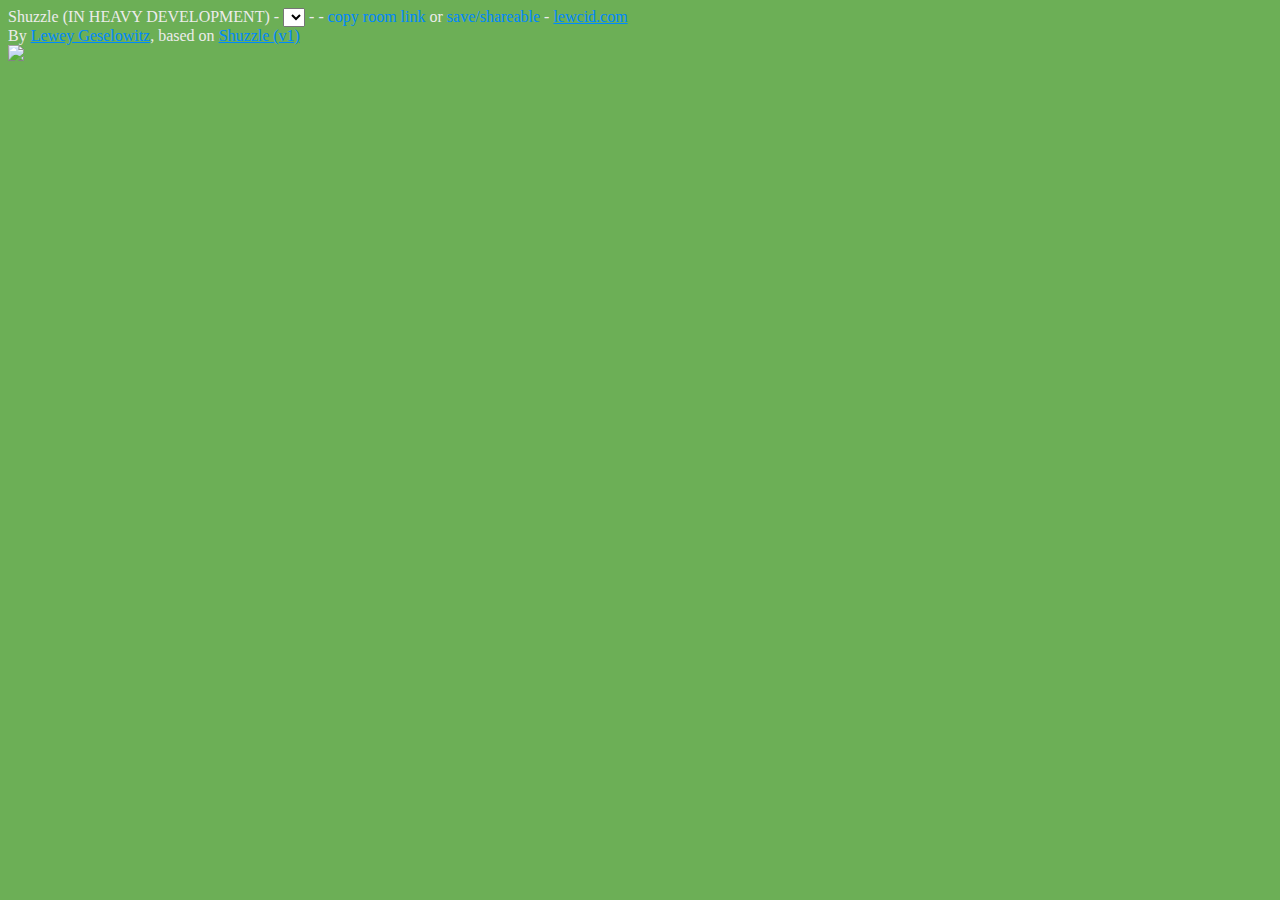
==== docs/Shuzzle/index.html @ 289a84d8 "Shuzzle page" ====
<!DOCTYPE html>
<html lang="en">
	<head>
		<title>Shuzzle - Lewcid.com</title>
		<meta charset="utf-8">
		<meta name="viewport" content="width=device-width, user-scalable=no, minimum-scale=1.0, maximum-scale=1.0">
		<link type="text/css" rel="stylesheet" href="main.css">
		<style>
			body {
				background-color: #6caf56;
                color: rgb(236, 236, 236);
                /* color-adjust: #b17c52; */
			}
			a {
				color: #08f;
			}
		</style>
	</head>
	<body>


        <script src="three.js"></script>
        <script src="shuzzle_boards.js"></script>
        <script src="shuzzle_game.js"></script>

        <!-- The core Firebase JS SDK is always required and must be listed first -->
<script src="https://www.gstatic.com/firebasejs/3.1.0/firebase.js"></script>

<!-- TODO: Add SDKs for Firebase products that you want to use
     https://firebase.google.com/docs/web/setup#available-libraries -->

<script>
  // Your web app's Firebase configuration
  var firebaseConfig = {
    apiKey: "AIzaSyCp0000xxvBPw7OrUDTMqAqHU7AlhGK4gE",
    authDomain: "freedgo-4a947.firebaseapp.com",
    databaseURL: "https://freedgo-4a947.firebaseio.com",
    projectId: "freedgo-4a947",
    storageBucket: "freedgo-4a947.appspot.com",
    messagingSenderId: "460959755744",
    appId: "1:460959755744:web:c00861c4e0380966cfcf85"
  };
  // Initialize Firebase
  var firebaseIsInited = false;
  function firebaseEnsure() {
      if (firebaseIsInited) return;
      firebaseIsInited = true;

      firebase.initializeApp(firebaseConfig);
  }
  
</script>


<script>
    // custom firebase wrapper:

    function firebaseReadAsync(path,callback) {
        firebaseEnsure();
        var ref = firebase.database().ref(path);
        ref.on("value",function(snapshot) {
        //ref.once("value").then(function(snapshot) {
            var key = snapshot.key; // "ada"
            //var childKey = snapshot.child("name/last").key; // "last"
            var v = snapshot.val();
            callback( v );
        });
    }

    function firebaseWriteUpdate(path,val) {
        firebaseEnsure();
        var ref = firebase.database().ref(path);
        return ref.set(val);
    }

    function firebaseWriteAppend(path,val,callback) {
        firebaseEnsure();
        var ref = firebase.database().ref(path);
        var action = ref.push(val);
        var key = action.key;
        if (callback) {
            action.then(() => callback(key));
        }
        return key;
    }

    function firebaseDelete(path) {
        firebaseEnsure();
        var ref = firebase.database().ref(path);
        ref.remove().then(function() {
                console.log("Remove succeeded.")
            })
            .catch(function(error) {
                console.log("Remove failed: " + error.message)
            });
    }
</script>


        <div id="not_info">
            <span onclick="doGoReset();">Shuzzle (IN HEAVY DEVELOPMENT) </span>
            
            
            - <select id="new_board_selector">
                </select>
                <script>
                    var ShuzzleRoomName = null;
                    function checkShuzzleRoom() {
                        const queryString = window.location.search;
                        const urlParams = new URLSearchParams(queryString);
                        const room = urlParams.get("room");

                        if (room) ShuzzleRoomName = room;
                        if (!ShuzzleRoomName) return;
                    }
                    checkShuzzleRoom();
                </script>
        - <span id="board_title"></span>
            -  
            <span id="main_copy_link_span">
                <a onclick="doCopyLink();" id="main_copy_link">copy room link</a>
                or 
            </span>
            <a onclick="doSaveAsNew();" id="main_share_new">save/shareable</a>

            - <a href="http://lewcid.com/" target="_blank" rel="noopener">lewcid.com</a> 
        </div>
        <script>
            var game = null;
            var ShuzzleDataPath = "public/rooms";

            function setupBoardSelection() {
                var boards = ShuzzleBoards;
                for (var i in boards){
                    var name = boards[i].ShuzzleLevel;
                    var opt = document.createElement('option');
                    opt.value = name;
                    opt.innerHTML = "level " + name;
                    new_board_selector.appendChild(opt);
                    
                }
                new_board_selector.value = "1";
                new_board_selector.onchange = (() => {
                    var newVal = new_board_selector.value;
                    var board = ShuzzleBoards["puzzle_" + newVal];
                    game.ChangeBoard( board );
                });
            }
            setupBoardSelection();


            function doSaveAsNew() {
                game.State.PreCoreSave();
                var roomData = {
                    core:game.State.Core, 
                    fast:game.State.Fast 
                };
                //console.log("Sending...");
                firebaseWriteAppend( ShuzzleDataPath, roomData, (roomId) => {
                    console.log("Got room id...");
                    var to = window.location.href.split('?')[0] + "?room=" + roomId;
                    window.location.href = to;
                });
                //console.log("Waiting...");
            }

            function doGoReset() {
                window.location.href = window.location.href.split('?')[0];
            }

            function doSaveCoreOrFast(isCore,isFast) {
                var path = ShuzzleDataPath + "/" + ShuzzleRoomName;
                if (isCore) {
                    game.State.PreCoreSave();
                    firebaseWriteUpdate( path + "/core", game.State.Core );
                }
                if (isFast) {
                    firebaseWriteUpdate( path + "/fast", game.State.Fast );
                }
            }

            function setupRoomQuery() {
                var roomName = ShuzzleRoomName;
                if (!roomName) return;

                // continue here.
                firebaseReadAsync(ShuzzleDataPath + "/" + roomName + "/core" , (state) => {
                    if (!state) return;
                    game.CheckBoardName( state.BoardName );
                    game.State.Core = state;
                    game.State.DoCoreChangedRemote();
                });
                firebaseReadAsync(ShuzzleDataPath + "/" + roomName + "/fast" , (state) => {
                    if (!state) return;
                    game.State.Fast = state;
                    game.State.DoFastChangedLocally();
                });
                ShuzzleSaveCallbacks.DoSaveCore = (() => doSaveCoreOrFast(true,false));
                ShuzzleSaveCallbacks.DoSaveFast = (() => doSaveCoreOrFast(false,true));
            }

            if (ShuzzleRoomName) {
                main_share_new.innerHTML = "branch room";
            } else {
                main_copy_link_span.style.display = "none";
            }

            function messageList_CopyMessageByKey(message_key) {
                var intoEl = main_post_text;
                intoEl.value = message_key;
                intoEl.style.display = "inline";
                intoEl.select();
                var copied = document.execCommand('copy');
                if (copied) {
                    alert("Copied: " + message_key);
                }
                intoEl.style.display = "none";
            }

            function doCopyLink() {
                messageList_CopyMessageByKey( window.location.href );
            }


            function doPass() {
                game.OnLocalUserPassed( );
            }

        </script>

        <div id="main_gl_div">

        </div>

		<script type="module">

			//import * as THREE from 'three.js';

			//import Stats from './jsm/libs/stats.module.js';

			let container;//, stats;
            let camera, scene, raycaster, renderer, light;
            
            game = ShuzzleGame_Create();

			let INTERSECTED;
            let theta = 0;
            let camera_rotate_around = 0;
            let camera_rotate_up = 0;

            const mouse = new THREE.Vector2();
            const mousePrevious = new THREE.Vector2();
			const radius = 100;

			init();
            animate();

            setupRoomQuery();

			function init() {

				//container = document.createElement( 'div' );
                //document.body.appendChild( container );
                container = main_gl_div;

				camera = new THREE.PerspectiveCamera( 70, window.innerWidth / window.innerHeight, 1, 10000 );

				scene = new THREE.Scene();
                scene.background = new THREE.Color( 0x6caf56 );
                
                var ambientLight = new THREE.AmbientLight( 0xa0a0a0 ); // soft white light
                scene.add( ambientLight );

				light = new THREE.DirectionalLight( 0x6f6f6f, 1 );
                light.position.set( 1, 1, 1 ).normalize();
                light.target = scene;
                scene.add( light );
                
                const board_scale = 35.0;
                const piece_scale = 0.1;

                const geometry = new THREE.BoxBufferGeometry( 20, 20, 20 );
                
                game.Render.Build ( scene );

                /*
				for ( let i = 0; i < 2000; i ++ ) {

					const object = new THREE.Mesh( geometry, new THREE.MeshLambertMaterial( { color: Math.random() * 0xffffff } ) );

					object.position.x = Math.random() * 2 - 1;
					object.position.y = Math.random() * 2 - 1;
                    object.position.z = Math.random() * 2 - 1;
                    object.position.multiplyScalar( board_scale );

					object.rotation.x = Math.random() * 2 * Math.PI;
					object.rotation.y = Math.random() * 2 * Math.PI;
					object.rotation.z = Math.random() * 2 * Math.PI;

					object.scale.x = Math.random() + 0.5;
					object.scale.y = Math.random() + 0.5;
                    object.scale.z = Math.random() + 0.5;
                    object.scale.multiplyScalar( piece_scale );

					//scene.add( object );

                }
                */

				raycaster = new THREE.Raycaster();

				renderer = new THREE.WebGLRenderer();
				renderer.setPixelRatio( window.devicePixelRatio );
                renderer.setSize( window.innerWidth, window.innerHeight );
				container.appendChild( renderer.domElement );

				//stats = new Stats();
				//container.appendChild( stats.dom );

                document.addEventListener( 'mousemove', onDocumentMouseMove, false );
                document.addEventListener( 'mouseup', onDocumentClicked, false );

                container.ontouchstart = ((evnt) => onTouchEventTop(evnt,true,false));
                container.ontouchmove = ((evnt) => onTouchEventTop(evnt,true,true));
                container.ontouchend = ((evnt) => onTouchEventTop(evnt,false,false));


				//

                window.addEventListener( 'resize', onWindowResize, false );
                
                requestRedraw();

            }
            
            var _requestInProgress = false;
            
            function requestRedraw() {
                if (_requestInProgress) return;
                _requestInProgress = true;
                requestAnimationFrame( animate );
            }
            game.Render.RedrawCallback = (() => requestRedraw());

			function onWindowResize() {

				camera.aspect = window.innerWidth / window.innerHeight;
				camera.updateProjectionMatrix();

                renderer.setSize( window.innerWidth, window.innerHeight );
                
                requestRedraw();

            }
            
            function onDocumentClicked( event ) {
                if (INTERSECTED && INTERSECTED.userData && INTERSECTED.userData.Node) {
                    var index = INTERSECTED.userData.Node.Index;
                    game.OnClickedIndex( index );
                }
            }

            var latestTouchStart = new THREE.Vector2();
            var latestTouchSwiping = false;
            function onTouchEventTop(evnt,isDown,isMove) {
                evnt.preventDefault();

                var topTouch = (evnt.touches.length > 0) ? evnt.touches[0] : null;
                if (topTouch) {
                    var delta = Math.abs( latestTouchStart.x - topTouch.clientX);
                    delta += Math.abs( latestTouchStart.y - topTouch.clientY);
                    var isSwiping = (delta > 15);
                    //var isClick = false;
                    //console.log( "Touch " + isDown + " " + isMove + " " + isSwiping + " " + delta);

                    if (isDown && !isMove) {
                        latestTouchStart.x = topTouch.clientX;
                        latestTouchStart.y = topTouch.clientY;
                        latestTouchSwiping = false;
                    } else if (isMove) {
                        latestTouchSwiping = isSwiping;
                        if (!isSwiping) {
                            isMove = false;
                        }
                    } else if (!isDown && !isMove && !isSwiping) {
                        //isClick = true;
                    }
                } else {
                    //console.log( "TouchEnd " + latestTouchSwiping);
                    if (!latestTouchSwiping) {

                        onDocumentClicked(evnt);
                    }
                }

                for (var ti=0; ti<evnt.touches.length; ti++) {
                    onInnerMouseEvent(evnt.touches[ti], isDown, isMove );
                }
            }

            function customLerp(a, b, t) {
                return ((a*(1-t)) + (b*t));
            }

            function onInnerMouseEvent( event, isDown, isMove ) {
            
                mouse.x = ( event.clientX / window.innerWidth ) * 2 - 1;
                mouse.y = - ( ( event.clientY + window.pageYOffset - container.offsetTop ) / window.innerHeight ) * 2 + 1;

                if (isMove) {
                    var lerpFactor = 0.03;
                    camera_rotate_around = customLerp( camera_rotate_around, mouse.x * 60.0, lerpFactor );
                    camera_rotate_up = customLerp( camera_rotate_up, mouse.y * 60.0, lerpFactor );
                }

                mousePrevious.copy( mouse );

                requestRedraw();
            }

			function onDocumentMouseMove( event ) {
                event.preventDefault();
                onInnerMouseEvent( event, false, true );
			}

			//

			function animate() {
                _requestInProgress = false;

				//requestAnimationFrame( animate );

				render();
				//stats.update();

            }
            
            function randomizeEmissive(INTERSECTED) {
                if ( INTERSECTED && INTERSECTED.material.emissive ) {
                    //INTERSECTED.material.emissive.setHex( 0xff0000 );
                }
            }

            game.OnCoreUpdated.push(() => {
                var title = "visible";

                board_title.innerHTML = title;
            });
            

            function findBestUnderMouse() {
                
				raycaster.setFromCamera( mouse, camera );

                //const intersects = raycaster.intersectObjects( scene.children );
                const intersects = raycaster.intersectObject( scene, true );

                for (var ii in intersects) {
                    var info = intersects[ii].object;
                    if (info.userData && info.userData.Node) {
                        return info;
                    }
                }

                return undefined;
            }

			function render() {

				//theta += 0.2;

                var upScl = Math.cos( THREE.MathUtils.degToRad( camera_rotate_up ) );
				camera.position.x = radius * Math.sin( THREE.MathUtils.degToRad( camera_rotate_around ) ) * upScl;
				camera.position.y = radius * Math.sin( THREE.MathUtils.degToRad( camera_rotate_up ) );
				camera.position.z = radius * Math.cos( THREE.MathUtils.degToRad( camera_rotate_around ) ) * upScl;
				camera.lookAt( scene.position );

                camera.updateMatrixWorld();
                light.position.copy( camera.position );
                light.updateMatrix();
                light.updateMatrixWorld();

				// find intersections

                const next = findBestUnderMouse();
                if ( INTERSECTED != next ) {

                    INTERSECTED = next;

                    if (INTERSECTED) {
                        var index = INTERSECTED.userData.Node.Index;
                        game.OnHoveredOver( index );
                    } else {
                        game.OnHoveredOver( -1 );
                    }

                }


				renderer.render( scene, camera );

			}

        </script>
        
        <div>
            
            By <a href="http://www.lewcid.com/lg/aboutme.html">Lewey Geselowitz</a>, based on <a href="http://www.lewcid.com/lg/lc/shuzzle.html">Shuzzle (v1)</a> 
            <input type="text" id="main_post_text" style="display: none;" />
            <br/>
            <a href="shuzzle.jpg"><picture><img src="shuzzle.jpg" style="width: 20%;" /></picture></a>
        </div>
  

	</body>
</html>
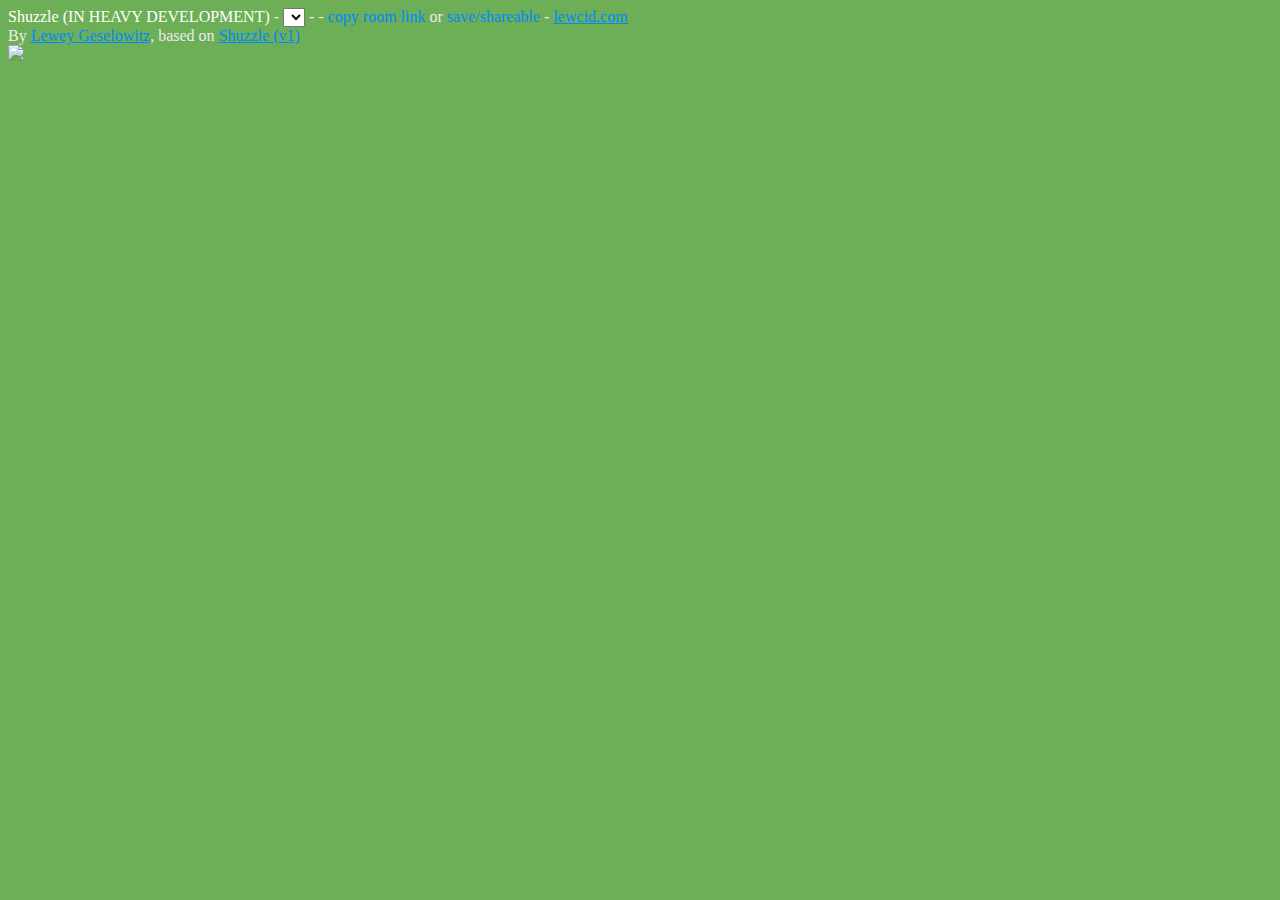
==== commit d166ba92: "Better light controls" ====
--- a/docs/Shuzzle/index.html
+++ b/docs/Shuzzle/index.html
@@ -21,6 +21,7 @@
 
         <script src="three.js"></script>
         <script src="shuzzle_boards.js"></script>
+        <script src="shuzzle_core.js"></script>
         <script src="shuzzle_game.js"></script>
 
         <!-- The core Firebase JS SDK is always required and must be listed first -->
@@ -98,7 +99,9 @@
 
 
         <div id="not_info">
-            <span onclick="doGoReset();">Shuzzle (IN HEAVY DEVELOPMENT) </span>
+            <a href="https://github.com/leweyg/FreedGames/" 
+            style="text-decoration: none; color:white;">
+                Shuzzle (IN HEAVY DEVELOPMENT) </a>
             
             
             - <select id="new_board_selector">
@@ -165,7 +168,8 @@
             }
 
             function doGoReset() {
-                window.location.href = window.location.href.split('?')[0];
+                //window.location.href = window.location.href.split('?')[0];
+                window.location.href = "https://github.com/leweyg/FreedGames/";
             }
 
             function doSaveCoreOrFast(isCore,isFast) {
@@ -243,14 +247,67 @@
             
             game = ShuzzleGame_Create();
 
-			let INTERSECTED;
+            let INTERSECTED;
+            let GRABBED;
             let theta = 0;
             let camera_rotate_around = 0;
             let camera_rotate_up = 0;
 
+            const grabStartData = {
+                localStart : new THREE.Vector3(),
+                worldStart : new THREE.Vector3(),
+                worldPlane : new THREE.Plane(),
+                tempRay : new THREE.Ray(),
+                tempPos : new THREE.Vector3(),
+                tempPosClose : new THREE.Vector3(),
+                tempBestPos : new THREE.Vector3(),
+                tempMatrix4 : new THREE.Matrix4(),
+                cursorWorldRay : new THREE.Ray(),
+                directions : [
+                    { dir:new THREE.Vector3(1,0,0) },
+                    { dir:new THREE.Vector3(-1,0,0) },
+                    { dir:new THREE.Vector3(0,1,0) },
+                    { dir:new THREE.Vector3(0,-1,0) },
+                    { dir:new THREE.Vector3(0,0,1) },
+                    { dir:new THREE.Vector3(0,0,-1) }, ],
+                findBestOffsetForRay : function(allowZ=true) {
+                    var bestScore = 10000;
+                    var bestDir = null;
+                    var bestAlong = bestScore;
+                    var nDirections = this.directions.length;
+                    if (!allowZ) {
+                        nDirections = 4;
+                    }
+                    for (var di=0; di<nDirections; di++) {
+                        var dir = this.directions[di];
+                        this.tempPos.copy( dir.dir );
+                        this.tempPos.multiplyScalar( 10 );
+                        this.tempPos.add( this.worldStart );
+                        var dist = this.cursorWorldRay.distanceSqToSegment(
+                            this.worldStart, this.tempPos,
+                            null, this.tempPosClose
+                        );
+                        if (dist < bestScore) {
+                            bestScore = dist;
+                            bestDir = dir;
+                            this.tempPosClose.sub( this.worldStart );
+                            dir.Along = this.tempPosClose.dot( dir.dir );
+                        }
+                    }
+                    if (bestDir) {
+                        this.tempPos.copy( bestDir.dir );
+
+                        var biasAlong = bestDir.Along;
+                        this.tempPos.multiplyScalar( biasAlong );
+                        bestDir.CurrentOffset = this.tempPos;
+                    }
+                    return bestDir;
+                },
+            };
             const mouse = new THREE.Vector2();
             const mousePrevious = new THREE.Vector2();
-			const radius = 100;
+            const mouseDelta = new THREE.Vector2();
+			const radius = 10;
 
 			init();
             animate();
@@ -268,13 +325,15 @@
 				scene = new THREE.Scene();
                 scene.background = new THREE.Color( 0x6caf56 );
                 
-                var ambientLight = new THREE.AmbientLight( 0xa0a0a0 ); // soft white light
+                var ambientLight = new THREE.AmbientLight( 0x808080 ); // soft white light
                 scene.add( ambientLight );
 
-				light = new THREE.DirectionalLight( 0x6f6f6f, 1 );
+                
+				light = new THREE.DirectionalLight( 0x2f2f2f, 1 );
                 light.position.set( 1, 1, 1 ).normalize();
                 light.target = scene;
                 scene.add( light );
+                
                 
                 const board_scale = 35.0;
                 const piece_scale = 0.1;
@@ -312,6 +371,9 @@
 				renderer = new THREE.WebGLRenderer();
 				renderer.setPixelRatio( window.devicePixelRatio );
                 renderer.setSize( window.innerWidth, window.innerHeight );
+                renderer.shadowMap.enabled = true;
+                renderer.shadowMap.type = THREE.PCFSoftShadowMap;// THREE.BasicShadowMap;
+                renderer.shadowMap.needsUpdate = true;
 				container.appendChild( renderer.domElement );
 
 				//stats = new Stats();
@@ -319,6 +381,7 @@
 
                 document.addEventListener( 'mousemove', onDocumentMouseMove, false );
                 document.addEventListener( 'mouseup', onDocumentClicked, false );
+                document.addEventListener( 'mousedown', onDocumentMouseDown, false );
 
                 container.ontouchstart = ((evnt) => onTouchEventTop(evnt,true,false));
                 container.ontouchmove = ((evnt) => onTouchEventTop(evnt,true,true));
@@ -354,10 +417,11 @@
             }
             
             function onDocumentClicked( event ) {
-                if (INTERSECTED && INTERSECTED.userData && INTERSECTED.userData.Node) {
-                    var index = INTERSECTED.userData.Node.Index;
+                if (INTERSECTED && INTERSECTED.userData && INTERSECTED.userData.Grab) {
+                    var index = INTERSECTED.userData.Grab;
                     game.OnClickedIndex( index );
                 }
+                GRABBED = null;
             }
 
             var latestTouchStart = new THREE.Vector2();
@@ -384,6 +448,7 @@
                         }
                     } else if (!isDown && !isMove && !isSwiping) {
                         //isClick = true;
+                        //GRABBED = null;
                     }
                 } else {
                     //console.log( "TouchEnd " + latestTouchSwiping);
@@ -391,6 +456,7 @@
 
                         onDocumentClicked(evnt);
                     }
+                    GRABBED = null;
                 }
 
                 for (var ti=0; ti<evnt.touches.length; ti++) {
@@ -402,15 +468,72 @@
                 return ((a*(1-t)) + (b*t));
             }
 
+            const globalVectorZ = new THREE.Vector3(0,0,1);
+
             function onInnerMouseEvent( event, isDown, isMove ) {
             
+                mousePrevious.copy( mouse );
                 mouse.x = ( event.clientX / window.innerWidth ) * 2 - 1;
                 mouse.y = - ( ( event.clientY + window.pageYOffset - container.offsetTop ) / window.innerHeight ) * 2 + 1;
-
-                if (isMove) {
+                mouseDelta.copy( mouse );
+                mouseDelta.sub( mousePrevious );
+
+                if (isDown && !isMove) {
+                    var under = updateUnderMouse();
+                    GRABBED = under;
+                    if (GRABBED) {
+                        grabStartData.localStart.copy( GRABBED.position );
+                    }
+                }
+                if (isMove && GRABBED) {
+                    var scl = 3.0;
+                    var mouseRay = updateMouseRay();
+                    grabStartData.worldStart.copy( grabStartData.localStart );
+                    grabStartData.worldStart.applyMatrix4( GRABBED.parent.matrixWorld );
+                    grabStartData.worldPlane.setFromNormalAndCoplanarPoint( globalVectorZ, grabStartData.worldStart );
+                    grabStartData.cursorWorldRay.copy( mouseRay );
+                    
+
+                    var isLight = (GRABBED.userData.Grab && GRABBED.userData.Grab.type=="light");
+
+                    if (isLight) {
+                        var distToPlane = grabStartData.cursorWorldRay.distanceToPlane( grabStartData.worldPlane );
+                        var t = grabStartData.tempPos;
+                        grabStartData.cursorWorldRay.at( distToPlane, t );
+                        grabStartData.tempMatrix4.getInverse( GRABBED.parent.matrixWorld );
+                        t.applyMatrix4( grabStartData.tempMatrix4 );
+                        t.z = grabStartData.localStart.z;
+                        GRABBED.position.copy( t );
+
+                    } else {
+                        var dir = grabStartData.findBestOffsetForRay( !isLight );
+                        //TensorMath.clampVector3InBounds( grabStartData.localStart, game.Board.Board.Bounds );
+                        GRABBED.position.copy( grabStartData.localStart );
+                        GRABBED.position.add( dir.CurrentOffset );
+                        
+                    }
+                    TensorMath.clampVector3InBounds( GRABBED.position, game.Board.Board.Bounds );
+
+                    //GRABBED.position.x += mouseDelta.x * scl;
+                    //GRABBED.position.y += mouseDelta.y * scl;
+
+                    if (GRABBED.userData.Grab) {
+                        var grabInfo = GRABBED.userData.Grab;
+                        if (grabInfo.type == "light") {
+                            TensorMath.copyVector3Into(
+                                game.State.Fast.LightPos,
+                                GRABBED.position );
+                            game.State.DoFastChangedLocally();
+                        }
+                    }
+                }
+                if (isMove && !GRABBED) {
                     var lerpFactor = 0.03;
-                    camera_rotate_around = customLerp( camera_rotate_around, mouse.x * 60.0, lerpFactor );
-                    camera_rotate_up = customLerp( camera_rotate_up, mouse.y * 60.0, lerpFactor );
+                    camera_rotate_around = customLerp( camera_rotate_around, mouse.x * 30.0, lerpFactor );
+                    camera_rotate_up = customLerp( camera_rotate_up, mouse.y * 30.0, lerpFactor );
+                }
+                if (!isMove && !isDown) {
+                    GRABBED = null;
                 }
 
                 mousePrevious.copy( mouse );
@@ -421,6 +544,11 @@
 			function onDocumentMouseMove( event ) {
                 event.preventDefault();
                 onInnerMouseEvent( event, false, true );
+            }
+            
+            function onDocumentMouseDown( event ) {
+                //event.preventDefault();
+                onInnerMouseEvent( event, true, false );
 			}
 
 			//
@@ -447,22 +575,46 @@
                 board_title.innerHTML = title;
             });
             
+            function updateMouseRay() {
+                raycaster.setFromCamera( mouse, camera );
+                return raycaster.ray;
+            }
 
             function findBestUnderMouse() {
                 
-				raycaster.setFromCamera( mouse, camera );
+                updateMouseRay();
 
                 //const intersects = raycaster.intersectObjects( scene.children );
                 const intersects = raycaster.intersectObject( scene, true );
 
                 for (var ii in intersects) {
                     var info = intersects[ii].object;
-                    if (info.userData && info.userData.Node) {
+                    if (info.userData && info.userData.Grab) {
                         return info;
                     }
                 }
 
                 return undefined;
+            }
+
+            function updateUnderMouse() {
+
+                const next = findBestUnderMouse();
+                if ( INTERSECTED != next && !GRABBED ) {
+
+                    INTERSECTED = next;
+
+                    if (INTERSECTED) {
+                        var index = INTERSECTED.userData.Grab;
+                        //console.log("Hovering " + index.type + " " + index.index);
+                        game.OnHoveredOver( index );
+                    } else {
+                        game.OnHoveredOver( -1 );
+                    }
+
+                }
+
+                return INTERSECTED;
             }
 
 			function render() {
@@ -480,22 +632,8 @@
                 light.updateMatrix();
                 light.updateMatrixWorld();
 
-				// find intersections
-
-                const next = findBestUnderMouse();
-                if ( INTERSECTED != next ) {
-
-                    INTERSECTED = next;
-
-                    if (INTERSECTED) {
-                        var index = INTERSECTED.userData.Node.Index;
-                        game.OnHoveredOver( index );
-                    } else {
-                        game.OnHoveredOver( -1 );
-                    }
-
-                }
-
+                // find intersections
+                updateUnderMouse();
 
 				renderer.render( scene, camera );
 
